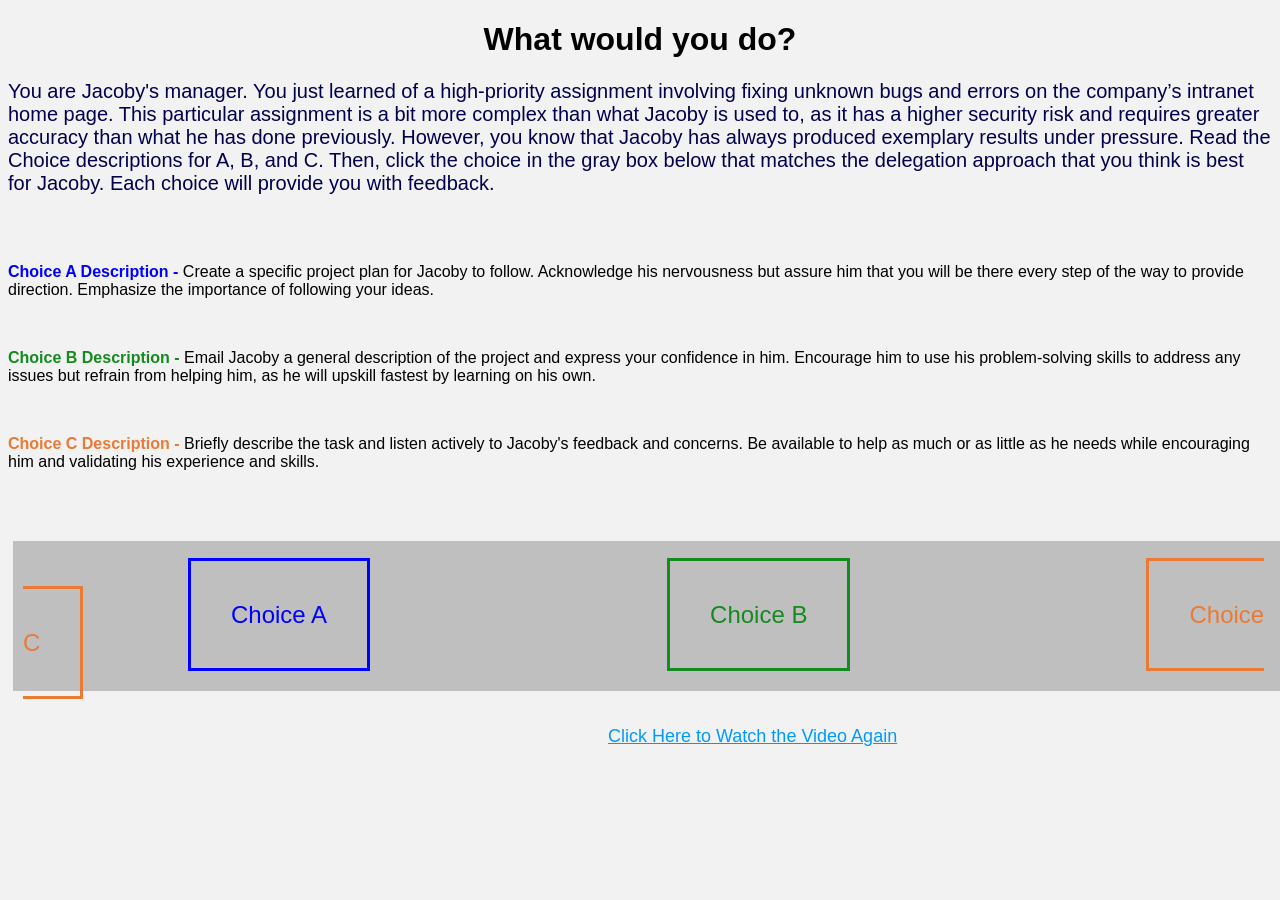
==== redirect page.html @ 10ded3f2 "dewitte" ====
<!DOCTYPE html>
<html lang="en">
<head>
    <meta charset="UTF-8">
    <meta name="viewport" content="width=device-width, initial-scale=1.0">
    <title>Redirect Page</title>
    <link rel="stylesheet" type="text/css" href="stylevyond.css">
</head>

<body>

<style>


body {
      background-color: #f2f2f2;
    }

</style>

    <h1>What would you do?</h1>
    <h2>You are Jacoby's manager. You just learned of a high-priority assignment involving fixing unknown bugs and errors on the company’s intranet home page. This particular assignment is a bit more complex than what Jacoby is used to, as it has a higher security risk and requires greater accuracy than what he has done previously. However, you know that Jacoby has always produced exemplary results under pressure. Read the Choice descriptions for A, B, and C. Then, click the choice in the gray box below that matches the delegation approach that you think is best for Jacoby. Each choice will provide you with feedback.</h2>
    <br>
    <br>
    <p><span style="color:blue;font-weight:bold"> Choice A Description - </span>Create a specific project plan for Jacoby to follow. Acknowledge his nervousness but assure him that you will be there every step of the way to provide direction. Emphasize the importance of following your ideas.</p>
    <br>
    <p><span style="color:#158a20;font-weight:bold">Choice B Description - </span>Email Jacoby a general description of the project and express your confidence in him. Encourage him to use his problem-solving skills to address any issues but refrain from helping him, as he will upskill fastest by learning on his own.</p>
    <br>
    <p><span style="color:#eb7a34;font-weight:bold">Choice C Description - </span>Briefly describe the task and listen actively to Jacoby's feedback and concerns. Be available to help as much or as little as he needs while encouraging him and validating his experience and skills.</p>
    <br>
    <br>
    <br>
<div><a class= "ex1" href="file:///C:/Users/sean_/Downloads/seansite%20w%20wheelspin%2011.30.25/vyond/Choice%20A.html">Choice A</a>

<a class= "ex2" href="file:///C:/Users/sean_/Downloads/seansite%20w%20wheelspin%2011.30.25/vyond/Choice%20B.html">Choice B</a>

<a class= "ex3" href="file:///C:/Users/sean_/Downloads/seansite%20w%20wheelspin%2011.30.25/vyond/Choice%20C.html">Choice C</a></div>

<a class= "watch" href="file:///C:/Users/sean_/Downloads/seansite%20w%20wheelspin%2011.30.25/vyond/main%20video%20page.html">Click Here to Watch the Video Again</a> 
<br>

</body>
</html>
---- stylevyond.css ----
h1 {
  font-size:32px;
  font-family: Arial, Helvetica, sans-serif;
  text-decoration: none;
  text-align: center;
  }

h2 {
  font-size:16px;
  font-family: Arial, Helvetica, sans-serif;
  color: #00004d;
  font-weight: normal;
  text-align: left;
  font-size: 20px;
  }

p {
  font-size:16px;
  font-family: Arial, Helvetica, sans-serif;
  font-weight: normal;
  }

a.ex1 {
  color: blue;
  font-size:24px;
  font-family: Arial, Helvetica, sans-serif;
  text-decoration: none;
  padding: 40px;
  border-style: solid;
  position: relative;
  top: 60px;
  right: -55px;
  margin-right: 215px;
  margin-left: 120px;
}

a.ex1:hover, a.ex1:active {
  color: blue;
  background: #cedaed;
  font-size:24px;
  font-family: Arial, Helvetica, sans-serif;
  text-decoration: none;
  padding: 40px;
  border-style: solid;
  position: relative;
  top: 60px;
  right: -55px;
  margin-right: 215px;
  margin-left: 120px;
}

a.ex2 {
  color: #158a20;
  font-size:24px;
  font-family: Arial, Helvetica, sans-serif;
  text-decoration: none;
  padding: 40px;
  border-style: solid;
  position: relative;
  top: 60px;
  right: -33px;
  margin-right: 210px;
  margin-left: 100px;
  
}

a.ex2:hover, a.ex2:active {
  color: #158a20;
  background: #93db9b;
  font-size:24px;
  font-family: Arial, Helvetica, sans-serif;
  text-decoration: none;
  padding: 40px;
  border-style: solid;
  position: relative;
  top: 60px;
  right: -33px;
  margin-right: 210px;
  margin-left: 100px;
}

a.ex3 {
  color: #eb7a34;
  font-size:24px;
  font-family: Arial, Helvetica, sans-serif;
  text-decoration: none;
  padding: 40px;
  border-style: solid;
  position: relative;
  top: 60px;
  right: -10px;
  margin-right: 195px;
  margin-left: 105px;
}

a.ex3:hover, a.ex3:active {
  color: #eb7a34;
  background: #f2b672;
  font-size:24px;
  font-family: Arial, Helvetica, sans-serif;
  text-decoration: none;
  padding: 40px;
  border-style: solid;
  position: relative;
  top: 60px;
  right: -10px;
  margin-right: 195px;
  margin-left: 105px;
}

a.watch {
  font-size: 18px;
  font-family: Arial, Helvetica, sans-serif;
  position: relative;
  top: 35px;
  right: -600px;
  color: #0099ff;
}
  

div {
   background-color: #bfbfbf;
   height: 150px;
   width: 1500px;
   position: relative;
   margin-right: 20px;
   margin-left: 5px;
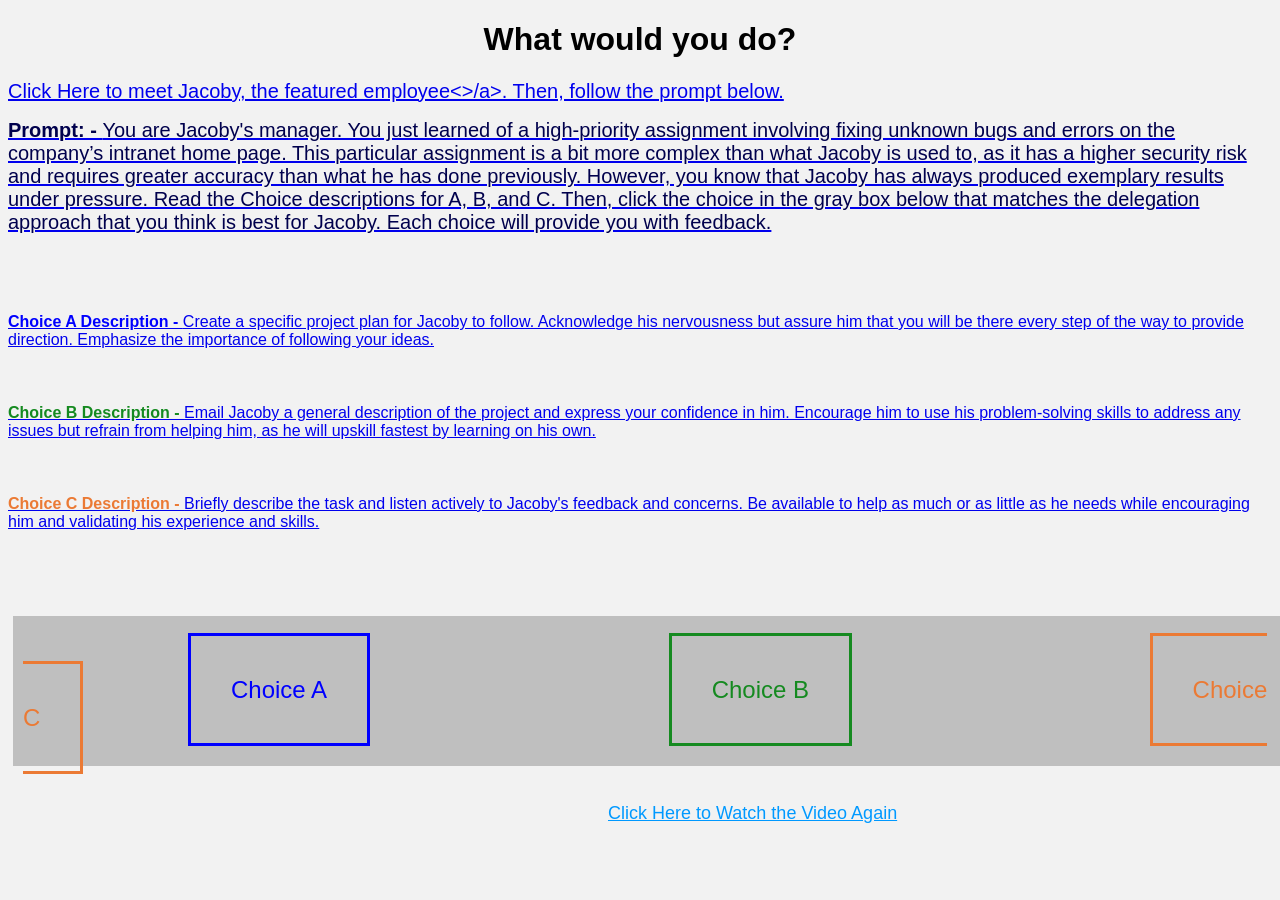
==== commit 3d63b33b: "Update redirect page.html" ====
--- a/redirect page.html
+++ b/redirect page.html
@@ -19,7 +19,8 @@
 </style>
 
     <h1>What would you do?</h1>
-    <h2>You are Jacoby's manager. You just learned of a high-priority assignment involving fixing unknown bugs and errors on the company’s intranet home page. This particular assignment is a bit more complex than what Jacoby is used to, as it has a higher security risk and requires greater accuracy than what he has done previously. However, you know that Jacoby has always produced exemplary results under pressure. Read the Choice descriptions for A, B, and C. Then, click the choice in the gray box below that matches the delegation approach that you think is best for Jacoby. Each choice will provide you with feedback.</h2>
+    <h2><a href="https://drive.google.com/file/d/18ikMMeDnfIbGY3eq14aqUlaox9BPcj9g/view?usp=sharing">Click Here to meet Jacoby, the featured employee<>/a>. Then, follow the prompt below.
+    <h2><b>Prompt: - </b>You are Jacoby's manager. You just learned of a high-priority assignment involving fixing unknown bugs and errors on the company’s intranet home page. This particular assignment is a bit more complex than what Jacoby is used to, as it has a higher security risk and requires greater accuracy than what he has done previously. However, you know that Jacoby has always produced exemplary results under pressure. Read the Choice descriptions for A, B, and C. Then, click the choice in the gray box below that matches the delegation approach that you think is best for Jacoby. Each choice will provide you with feedback.</h2>
     <br>
     <br>
     <p><span style="color:blue;font-weight:bold"> Choice A Description - </span>Create a specific project plan for Jacoby to follow. Acknowledge his nervousness but assure him that you will be there every step of the way to provide direction. Emphasize the importance of following your ideas.</p>
